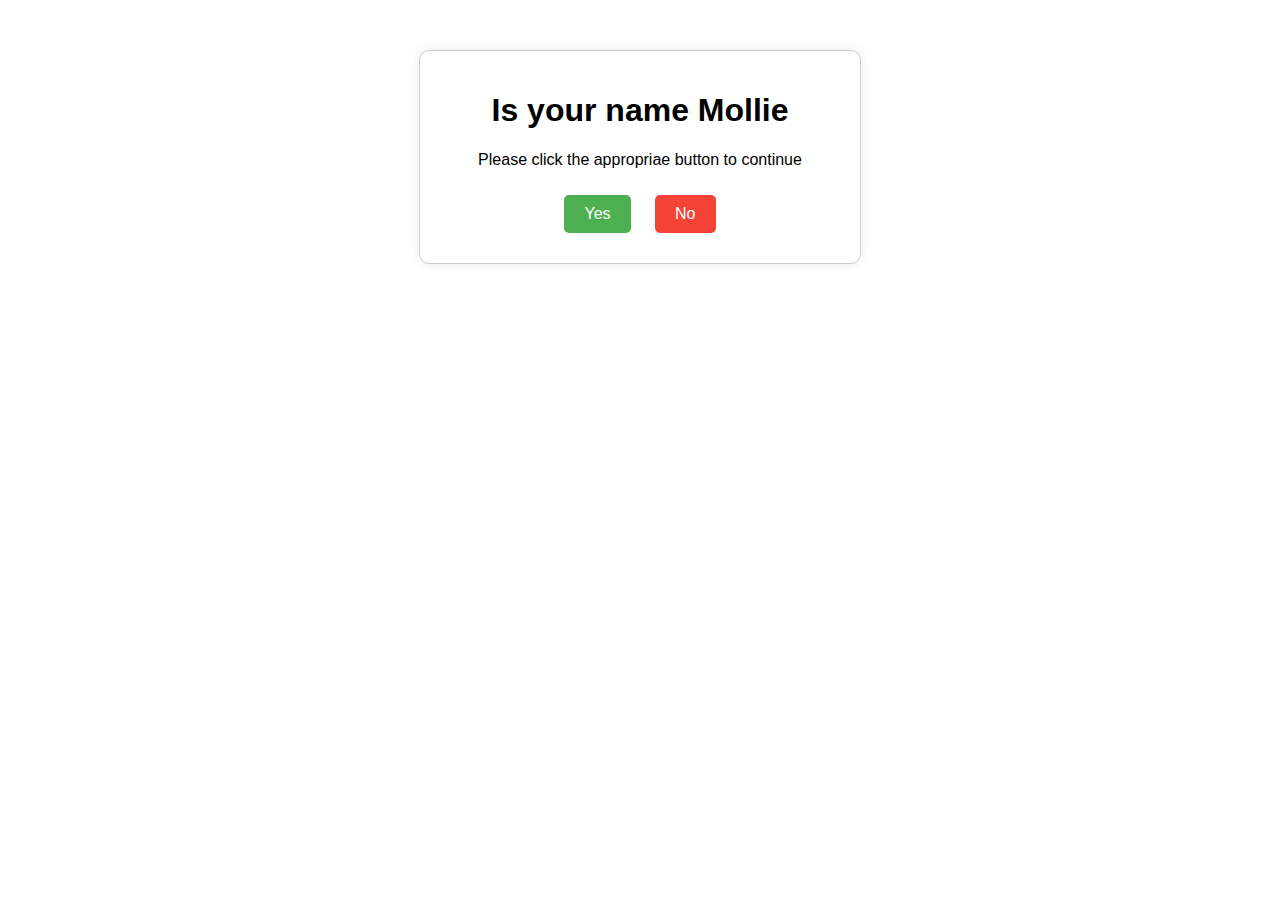
==== mollieverify.html @ b84aa479 "Create mollieverify.html" ====
<!DOCTYPE html>
<html lang="en">
<head>
    <meta charset="UTF-8">
    <meta name="viewport" content="width=device-width, initial-scale=1.0">
    <title>MOLLIE ONLY!!!</title>
    <style>
        body {
            font-family: Arial, sans-serif;
            text-align: center;
            margin-top: 50px;
        }
        .container {
            max-width: 400px;
            margin: auto;
            border: 1px solid #ccc;
            padding: 20px;
            border-radius: 10px;
            box-shadow: 0 0 10px rgba(0, 0, 0, 0.1);
        }
        button {
            margin: 10px;
            padding: 10px 20px;
            font-size: 16px;
            border: none;
            border-radius: 5px;
            cursor: pointer;
        }
        .yes {
            background-color: #4CAF50;
            color: white;
        }
        .no {
            background-color: #f44336;
            color: white;
        }
        button:hover {
            opacity: 0.9;
        }
    </style>
</head>
<body>
    <div class="container">
        <h1>Is your name Mollie</h1>
        <p>Please click the appropriae button to continue</p>
        <button class="yes" onclick="redirectYes()">Yes</button>
        <button class="no" onclick="redirectNo()">No</button>
    </div>

    <script>
        function redirectYes() {
            window.location.href = "mollie.html"; // Replace with your desired page
        }

        function redirectNo() {
            window.location.href = "https://www.google.com";
        }
    </script>
</body>
</html>
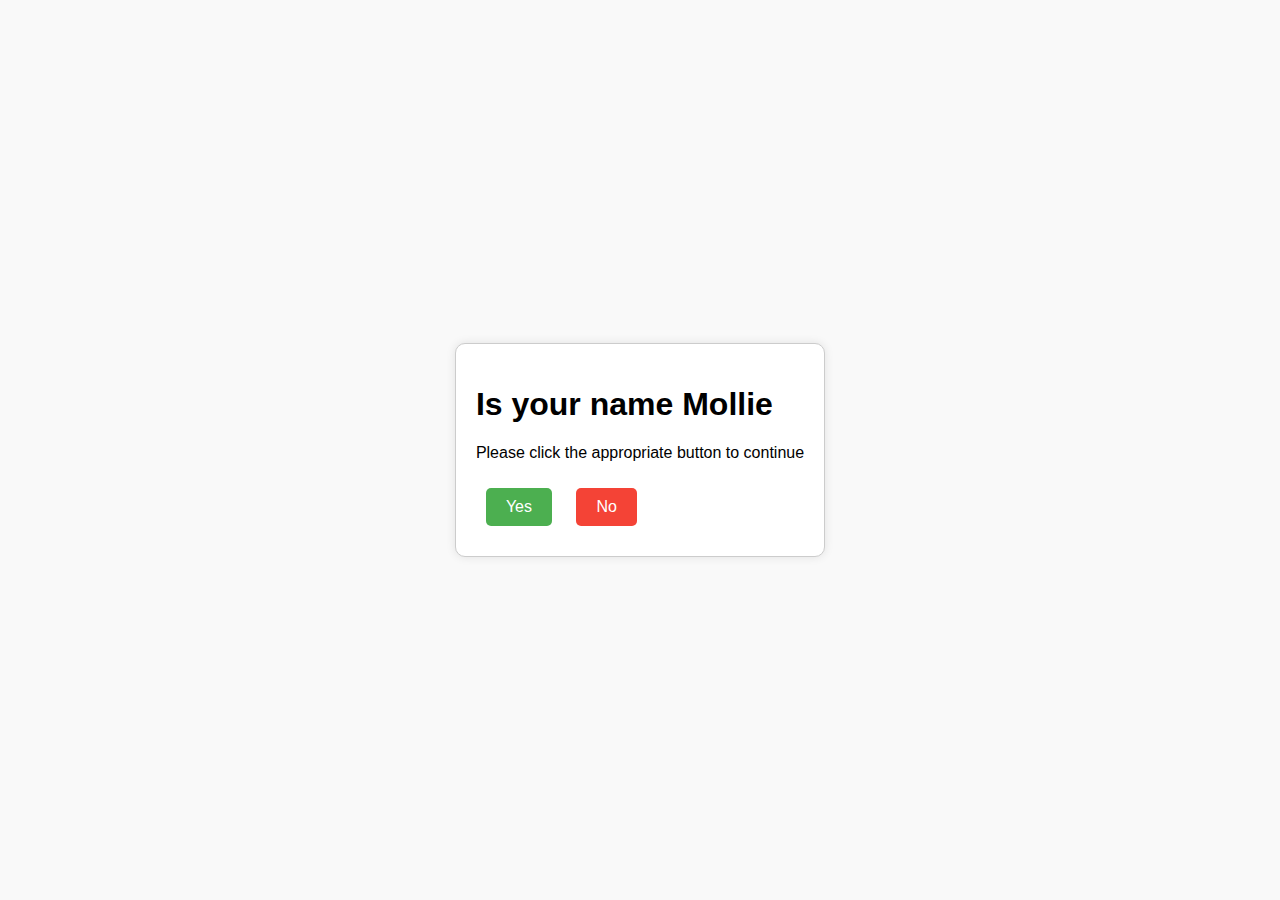
==== commit 5b6682e1: "Update mollieverify.html" ====
--- a/mollieverify.html
+++ b/mollieverify.html
@@ -7,8 +7,12 @@
     <style>
         body {
             font-family: Arial, sans-serif;
-            text-align: center;
-            margin-top: 50px;
+            display: flex;
+            justify-content: center;
+            align-items: center;
+            height: 100vh;
+            margin: 0;
+            background-color: #f9f9f9;
         }
         .container {
             max-width: 400px;
@@ -17,6 +21,7 @@
             padding: 20px;
             border-radius: 10px;
             box-shadow: 0 0 10px rgba(0, 0, 0, 0.1);
+            background-color: #ffffff;
         }
         button {
             margin: 10px;
@@ -42,7 +47,7 @@
 <body>
     <div class="container">
         <h1>Is your name Mollie</h1>
-        <p>Please click the appropriae button to continue</p>
+        <p>Please click the appropriate button to continue</p>
         <button class="yes" onclick="redirectYes()">Yes</button>
         <button class="no" onclick="redirectNo()">No</button>
     </div>
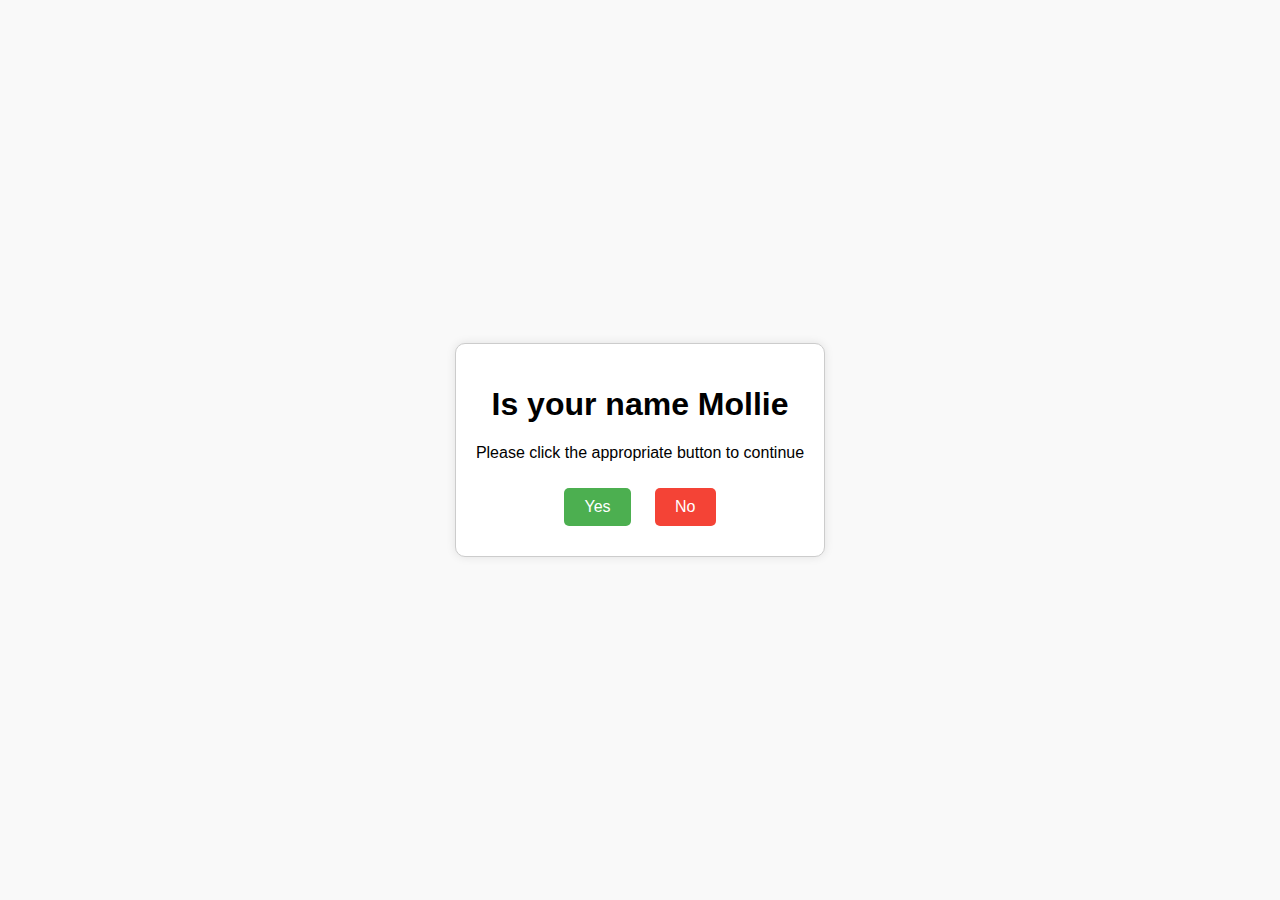
==== commit 44e25552: "Update mollieverify.html" ====
--- a/mollieverify.html
+++ b/mollieverify.html
@@ -13,6 +13,7 @@
             height: 100vh;
             margin: 0;
             background-color: #f9f9f9;
+            text-align: center;
         }
         .container {
             max-width: 400px;
